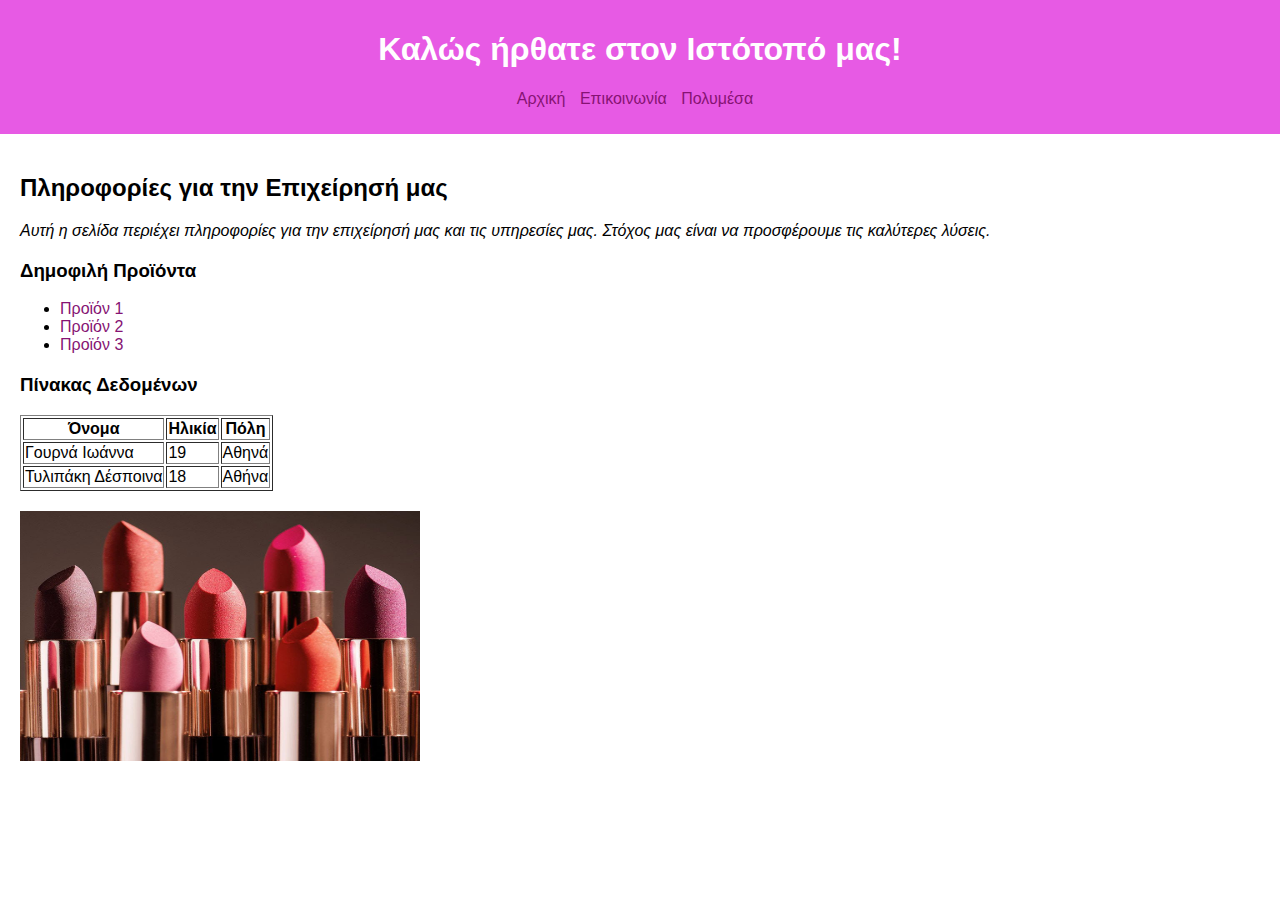
==== index.html @ 00a54bbb "Add files via upload" ====
<!DOCTYPE html>
<html lang="el">

<head>
    <meta charset="UTF-8">
    <meta name="viewport" content="width=device-width, initial-scale=1.0">
    <title>Αρχική Σελίδα</title>
    <link rel="stylesheet" href="style.css">
</head>

<body>

    <header>
        <h1>Καλώς ήρθατε στον Ιστότοπό μας!</h1>
        <nav>
            <ul>
                <li><a href="index.html">Αρχική</a></li>
                <li><a href="contact.html">Επικοινωνία</a></li>
                <li><a href="multimedia.html">Πολυμέσα</a></li>
            </ul>
        </nav>
    </header>
    <main>
        <section>
            <h2>Πληροφορίες για την Επιχείρησή μας</h2>
            <p><em>Αυτή η σελίδα περιέχει πληροφορίες για την επιχείρησή μας και τις υπηρεσίες μας. Στόχος μας είναι να
                προσφέρουμε τις καλύτερες λύσεις.</em></p>
        </section>

        <section>
            <h3>Δημοφιλή Προϊόντα</h3>
            <ul>
                <li><a href="multimedia.html">Προϊόν 1</a></li>
                <li><a href="multimedia.html">Προϊόν 2</a></li>
                <li><a href="multimedia.html">Προϊόν 3</a></li>
            </ul>
        </section>

        <section>
            <h3>Πίνακας Δεδομένων</h3>
            <table border="1">
                <thead>
                    <tr>
                        <th>Όνομα</th>
                        <th>Ηλικία</th>
                        <th>Πόλη</th>
                    </tr>
                </thead>
                <tbody>
                    <tr>
                        <td>Γουρνά Ιωάννα</td>
                        <td>19</td>
                        <td>Αθηνά</td>
                    </tr>
                    <tr>
                        <td>Τυλιπάκη Δέσποινα</td>
                        <td>18</td>
                        <td>Αθήνα</td>
                    </tr>
                </tbody>
            </table>
        </section>
        <img src="lipsticks.jpeg" width="400" height="250" alt="lipstick photo">
    </main>


</body>

</html>
---- style.css ----
body {
    font-family: Arial, sans-serif;
    margin: 0;
    padding: 0;
}

header {
    background-color: #e75ae4;
    color: white;
    padding: 10px;
    text-align: center;
}

nav ul {
    list-style-type: none;
    padding: 0;
    text-align: center;
}

nav ul li {
    display: inline;
    margin-right: 10px;
}

a {
    color: rgb(134, 19, 115);
    text-decoration: none;
}

a:hover {
    text-decoration: underline;
}

main {
    padding: 20px;
}

section {
    margin-bottom: 20px;
}

form {
    width: 100%;
    max-width: 600px;
    margin: 0 auto;
    padding: 20px;
    border: 1px solid #935151;
    background-color: #d44d95;
}

form input, form textarea {
    width: 100%;
    padding: 10px;
    margin: 5px 0;
    border: 1px solid #ccc;
}

form input[type="submit"] {
    background-color: #e75ae4;
    color: rgb(167, 38, 181);
    border: none;
    cursor: pointer;
}

form input[type="submit"]:hover {
    background-color: #e75ae4;
}

.photoss {
    width: 300px;
    height: 200px;
}
.videoo{
    width: 300px;
    height: 600px;
}
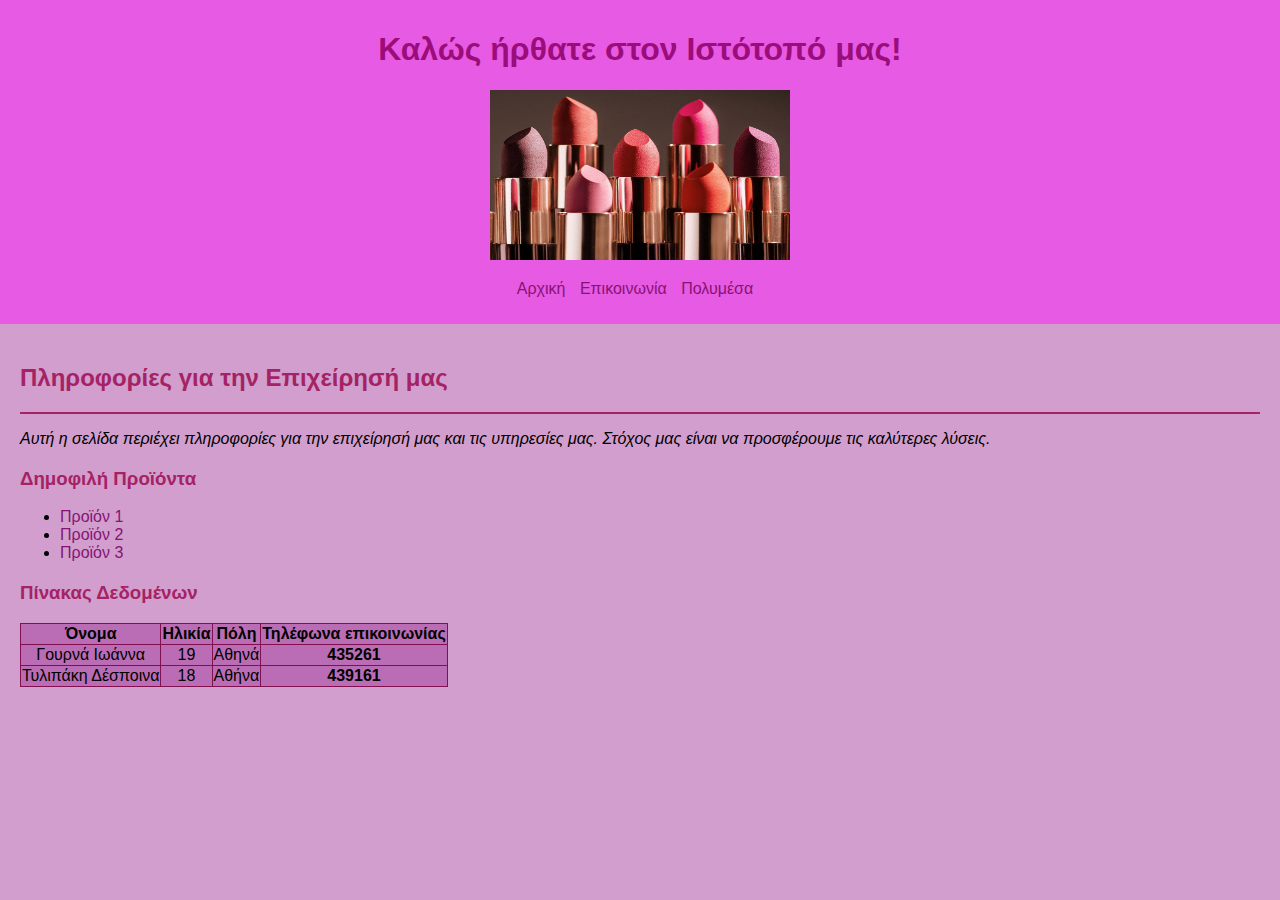
==== commit d3bfb2e8: "Add files via upload" ====
--- a/index.html
+++ b/index.html
@@ -9,9 +9,9 @@
 </head>
 
 <body>
-
     <header>
         <h1>Καλώς ήρθατε στον Ιστότοπό μας!</h1>
+        <img src="lipsticks.jpeg" width="300" height="170" alt="lipstick photo">
         <nav>
             <ul>
                 <li><a href="index.html">Αρχική</a></li>
@@ -23,6 +23,7 @@
     <main>
         <section>
             <h2>Πληροφορίες για την Επιχείρησή μας</h2>
+            <hr>
             <p><em>Αυτή η σελίδα περιέχει πληροφορίες για την επιχείρησή μας και τις υπηρεσίες μας. Στόχος μας είναι να
                 προσφέρουμε τις καλύτερες λύσεις.</em></p>
         </section>
@@ -30,20 +31,21 @@
         <section>
             <h3>Δημοφιλή Προϊόντα</h3>
             <ul>
-                <li><a href="multimedia.html">Προϊόν 1</a></li>
-                <li><a href="multimedia.html">Προϊόν 2</a></li>
-                <li><a href="multimedia.html">Προϊόν 3</a></li>
+                <li><a href="multimedia.html#purple">Προϊόν 1</a></li>
+                <li><a href="multimedia.html#red">Προϊόν 2</a></li>
+                <li><a href="multimedia.html#pink">Προϊόν 3</a></li>
             </ul>
         </section>
 
         <section>
             <h3>Πίνακας Δεδομένων</h3>
-            <table border="1">
+            <table border="1" class="pinakass">
                 <thead>
                     <tr>
                         <th>Όνομα</th>
                         <th>Ηλικία</th>
                         <th>Πόλη</th>
+                        <th>Τηλέφωνα επικοινωνίας</th>
                     </tr>
                 </thead>
                 <tbody>
@@ -51,16 +53,17 @@
                         <td>Γουρνά Ιωάννα</td>
                         <td>19</td>
                         <td>Αθηνά</td>
+                        <td><strong>435261</strong></td>
                     </tr>
                     <tr>
                         <td>Τυλιπάκη Δέσποινα</td>
                         <td>18</td>
                         <td>Αθήνα</td>
+                        <td><strong>439161</strong></td>
                     </tr>
                 </tbody>
             </table>
         </section>
-        <img src="lipsticks.jpeg" width="400" height="250" alt="lipstick photo">
     </main>
 
 
--- a/style.css
+++ b/style.css
@@ -2,13 +2,20 @@
     font-family: Arial, sans-serif;
     margin: 0;
     padding: 0;
+    background-color: #a23b9a7e;
 }
 
 header {
     background-color: #e75ae4;
-    color: white;
+    color: rgb(155, 13, 122);
     padding: 10px;
     text-align: center;
+}
+.pinakass{
+    text-align: center;
+    border-collapse: collapse;
+    background-color: #a23b9a7e;
+    border-color: #80104f;
 }
 
 nav ul {
@@ -52,7 +59,7 @@
     width: 100%;
     padding: 10px;
     margin: 5px 0;
-    border: 1px solid #ccc;
+    border: 1px solid #d343b4;
 }
 
 form input[type="submit"] {
@@ -67,10 +74,34 @@
 }
 
 .photoss {
-    width: 300px;
-    height: 200px;
-}
+    width: 300px;            
+    height: 250px;         
+    border: 5px solid #eb66e0; 
+    background: #8b3272;       
+    margin: auto;           
+    padding: 10px;        }
+    .photoss img {
+        width: 100%;   
+        height: auto;    
+    }  
 .videoo{
     width: 300px;
     height: 600px;
-}+}
+h2, h3{
+    color: #a52264; 
+}
+h4{
+    color: #80104f;
+}
+hr{
+    border: 0; 
+    height: 2px; 
+    background-color: #a52264; 
+} 
+.gender {
+    display: ;
+    
+    
+    
+}
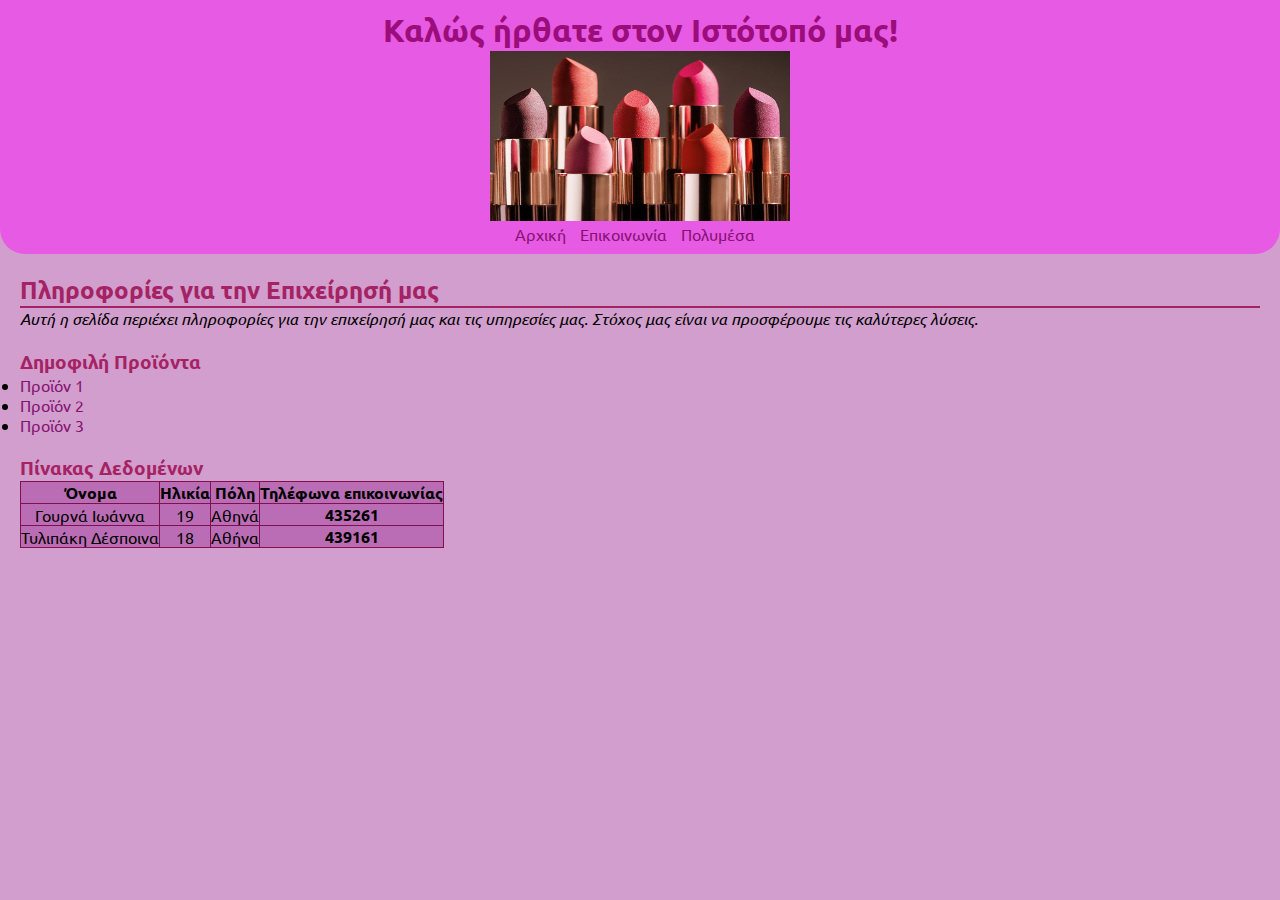
==== commit b8c21167: "Add files via upload" ====
--- a/index.html
+++ b/index.html
@@ -27,7 +27,7 @@
             <p><em>Αυτή η σελίδα περιέχει πληροφορίες για την επιχείρησή μας και τις υπηρεσίες μας. Στόχος μας είναι να
                 προσφέρουμε τις καλύτερες λύσεις.</em></p>
         </section>
-
+<br>
         <section>
             <h3>Δημοφιλή Προϊόντα</h3>
             <ul>
@@ -36,7 +36,7 @@
                 <li><a href="multimedia.html#pink">Προϊόν 3</a></li>
             </ul>
         </section>
-
+<br>
         <section>
             <h3>Πίνακας Δεδομένων</h3>
             <table border="1" class="pinakass">
--- a/style.css
+++ b/style.css
@@ -1,5 +1,16 @@
+@import url('https://fonts.googleapis.com/css?family=Ubuntu&display=swap');
+
+
+* {
+    margin: 0;
+    padding: 0;
+    box-sizing: border-box;
+}
+
+
+
 body {
-    font-family: Arial, sans-serif;
+    font-family: "Ubuntu", sans-serif;
     margin: 0;
     padding: 0;
     background-color: #a23b9a7e;
@@ -10,8 +21,10 @@
     color: rgb(155, 13, 122);
     padding: 10px;
     text-align: center;
-}
-.pinakass{
+    border-radius: 0px 0px 25px 25px;
+}
+
+.pinakass {
     text-align: center;
     border-collapse: collapse;
     background-color: #a23b9a7e;
@@ -42,66 +55,178 @@
     padding: 20px;
 }
 
-section {
-    margin-bottom: 20px;
-}
-
-form {
-    width: 100%;
-    max-width: 600px;
-    margin: 0 auto;
-    padding: 20px;
-    border: 1px solid #935151;
-    background-color: #d44d95;
-}
-
-form input, form textarea {
-    width: 100%;
+.picss {
+    display: grid;
+    grid-template-columns: repeat(auto-fit, minmax(200px, 1fr));
+    grid-gap: 10px;
+}
+
+.photoss {
+    width: 300px;
+    height: 250px;
+    border: 5px solid #eb66e0;
+    background: #8b3272;
+    margin: auto;
     padding: 10px;
-    margin: 5px 0;
-    border: 1px solid #d343b4;
-}
-
-form input[type="submit"] {
-    background-color: #e75ae4;
-    color: rgb(167, 38, 181);
-    border: none;
-    cursor: pointer;
-}
-
-form input[type="submit"]:hover {
-    background-color: #e75ae4;
-}
-
-.photoss {
-    width: 300px;            
-    height: 250px;         
-    border: 5px solid #eb66e0; 
-    background: #8b3272;       
-    margin: auto;           
-    padding: 10px;        }
-    .photoss img {
-        width: 100%;   
-        height: auto;    
-    }  
-.videoo{
+    border-radius: 10px;
+    overflow: hidden;
+
+}
+
+.photoss img {
+    width: 100%;
+    height: auto;
+}
+
+.videoo {
     width: 300px;
     height: 600px;
-}
-h2, h3{
-    color: #a52264; 
-}
-h4{
+    border: 5px solid #eb66e0;
+    border-radius: 10px;
+    object-fit: cover;
+    overflow: hidden;
+    background: #8b3272;
+    padding: 10px;
+}
+
+h2,
+h3 {
+    color: #a52264;
+}
+
+h4 {
     color: #80104f;
 }
-hr{
-    border: 0; 
-    height: 2px; 
-    background-color: #a52264; 
-} 
-.gender {
-    display: ;
-    
-    
-    
-}
+
+hr {
+    border: 0;
+    height: 2px;
+    background-color: #a52264;
+}
+
+
+.bodyy {
+    min-height: 100vh;
+    display: flex;
+    align-items: center;
+    justify-content: center;
+    padding: 25px;
+
+}
+
+.container {
+    position: relative;
+    max-width: 700px;
+    width: 100%;
+    background: #d44d95;
+    border: 1px solid #935151;
+    padding: 20px;
+    border-radius: 25px;
+    box-shadow: 0 0 15px rgba(0, 0, 0, 0.1);
+}
+
+.container h2 {
+    font-size: 1.5rem;
+    color: rgb(155, 13, 122);
+    ;
+    font-weight: 500;
+    text-align: center;
+}
+
+.container .form {
+    margin-top: 30px;
+}
+
+.form .input-box {
+    width: 100%;
+    margin-top: 20px;
+}
+
+.input-box label {
+    color: #333;
+}
+
+.form :where(.input-box input, .message-box textarea, .age-box imput) {
+    position: relative;
+    height: 50px;
+    width: 100%;
+    outline: none;
+    font-size: 1rem;
+    color: #707070;
+    margin-top: 8px;
+    border: 1px solid #ddd;
+    border-radius: 6px;
+    padding: 0 15px;
+}
+
+.input-box input:focus {
+    box-shadow: 0 1px 0 rgba(0, 0, 0, 0.1);
+}
+
+.form .age-box,
+.message-box,
+.gender-box {
+    margin-top: 20px;
+}
+
+.age-box h3 {
+    color: #333;
+    font-size: 1rem;
+    font-weight: 400;
+    margin-bottom: 8px;
+}
+
+.gender-box h3 {
+    color: #333;
+    font-size: 1rem;
+    font-weight: 500;
+    margin-bottom: 8px;
+}
+
+.form :where(.gender-option, .gender) {
+    display: flex;
+    align-items: center;
+    column-gap: 50px;
+    flex-wrap: wrap;
+}
+
+.form .gender {
+    column-gap: 5px;
+}
+
+.gender input {
+    accent-color: #642ca9;
+}
+
+.form :where(.gender input, .gender label) {
+    cursor: pointer;
+}
+
+.gender label {
+    color: #333;
+}
+
+.form button {
+    height: 55px;
+    width: 100%;
+    color: rgb(155, 13, 122);
+    background-color: #e75ae4;
+    font-size: 1rem;
+    font-weight: 400;
+    margin-top: 30px;
+    border: none;
+    border-radius: 10px;
+    cursor: pointer;
+    transition: all 0.2s ease;
+    background: #fff;
+}
+
+.form button:hover {
+    background: #fff;
+}
+
+.eikonesproiontwn {
+    display: inline-block;
+    border-bottom: 1px solid rgb(155, 13, 122);
+    padding-bottom: 2px;
+}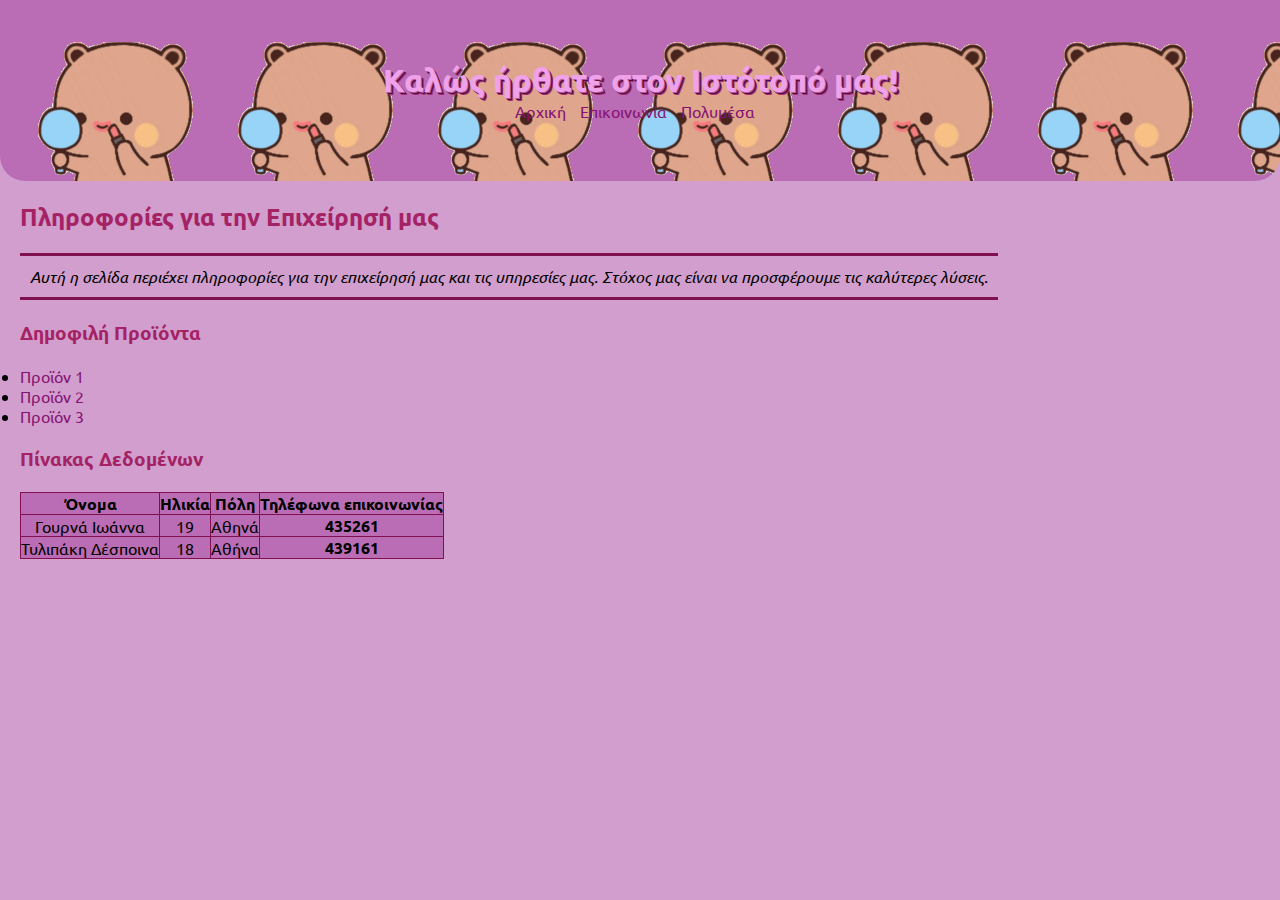
==== commit d835889f: "Add files via upload" ====
--- a/index.html
+++ b/index.html
@@ -11,7 +11,6 @@
 <body>
     <header>
         <h1>Καλώς ήρθατε στον Ιστότοπό μας!</h1>
-        <img src="lipsticks.jpeg" width="300" height="170" alt="lipstick photo">
         <nav>
             <ul>
                 <li><a href="index.html">Αρχική</a></li>
@@ -23,22 +22,22 @@
     <main>
         <section>
             <h2>Πληροφορίες για την Επιχείρησή μας</h2>
-            <hr>
+            <br>
+            <div class="exhghsh">
             <p><em>Αυτή η σελίδα περιέχει πληροφορίες για την επιχείρησή μας και τις υπηρεσίες μας. Στόχος μας είναι να
-                προσφέρουμε τις καλύτερες λύσεις.</em></p>
-        </section>
-<br>
-        <section>
+                    προσφέρουμε τις καλύτερες λύσεις.</em></p>
+                </div>
+        <br><br>
             <h3>Δημοφιλή Προϊόντα</h3>
+            <br>
             <ul>
                 <li><a href="multimedia.html#purple">Προϊόν 1</a></li>
                 <li><a href="multimedia.html#red">Προϊόν 2</a></li>
                 <li><a href="multimedia.html#pink">Προϊόν 3</a></li>
             </ul>
-        </section>
-<br>
-        <section>
+        <br>
             <h3>Πίνακας Δεδομένων</h3>
+            <br>
             <table border="1" class="pinakass">
                 <thead>
                     <tr>
@@ -65,8 +64,6 @@
             </table>
         </section>
     </main>
-
-
 </body>
 
 </html>--- a/style.css
+++ b/style.css
@@ -5,9 +5,8 @@
     margin: 0;
     padding: 0;
     box-sizing: border-box;
-}
-
-
+
+}
 
 body {
     font-family: "Ubuntu", sans-serif;
@@ -17,11 +16,38 @@
 }
 
 header {
-    background-color: #e75ae4;
-    color: rgb(155, 13, 122);
-    padding: 10px;
+    background-image: url(giphy.gif);
+    background-color: #a23b9a7e;
+    padding: 60px;
     text-align: center;
     border-radius: 0px 0px 25px 25px;
+}
+
+h1 {
+    color: #efa2ea;
+    text-shadow:
+        1px 1px 0 #b35ca1,
+        2px 2px 0 #4d0c37,
+        3px 3px 0 #a82b76;
+    animation: colorChange 3s linear infinite;
+}
+
+@keyframes colorChange {
+    0% {
+        color: rgb(237, 113, 173);
+    }
+
+    33% {
+        color: rgb(186, 59, 228);
+    }
+
+    66% {
+        color: rgb(238, 79, 224);
+    }
+
+    100% {
+        color: rgb(251, 94, 139);
+    }
 }
 
 .pinakass {
@@ -89,6 +115,13 @@
     padding: 10px;
 }
 
+.vid {
+    display: flex;
+    justify-content: center;
+    align-items: center;
+    height: 75vh;
+}
+
 h2,
 h3 {
     color: #a52264;
@@ -118,7 +151,7 @@
     position: relative;
     max-width: 700px;
     width: 100%;
-    background: #d44d95;
+    background: #de87b6b1;
     border: 1px solid #935151;
     padding: 20px;
     border-radius: 25px;
@@ -140,6 +173,11 @@
 .form .input-box {
     width: 100%;
     margin-top: 20px;
+
+}
+
+textarea {
+    resize: none;
 }
 
 .input-box label {
@@ -229,4 +267,11 @@
     display: inline-block;
     border-bottom: 1px solid rgb(155, 13, 122);
     padding-bottom: 2px;
+}
+
+.exhghsh {
+    border-top: 3px solid #80104f;
+    border-bottom: 3px solid #80104f;
+    padding: 10px;
+    display: inline-block;
 }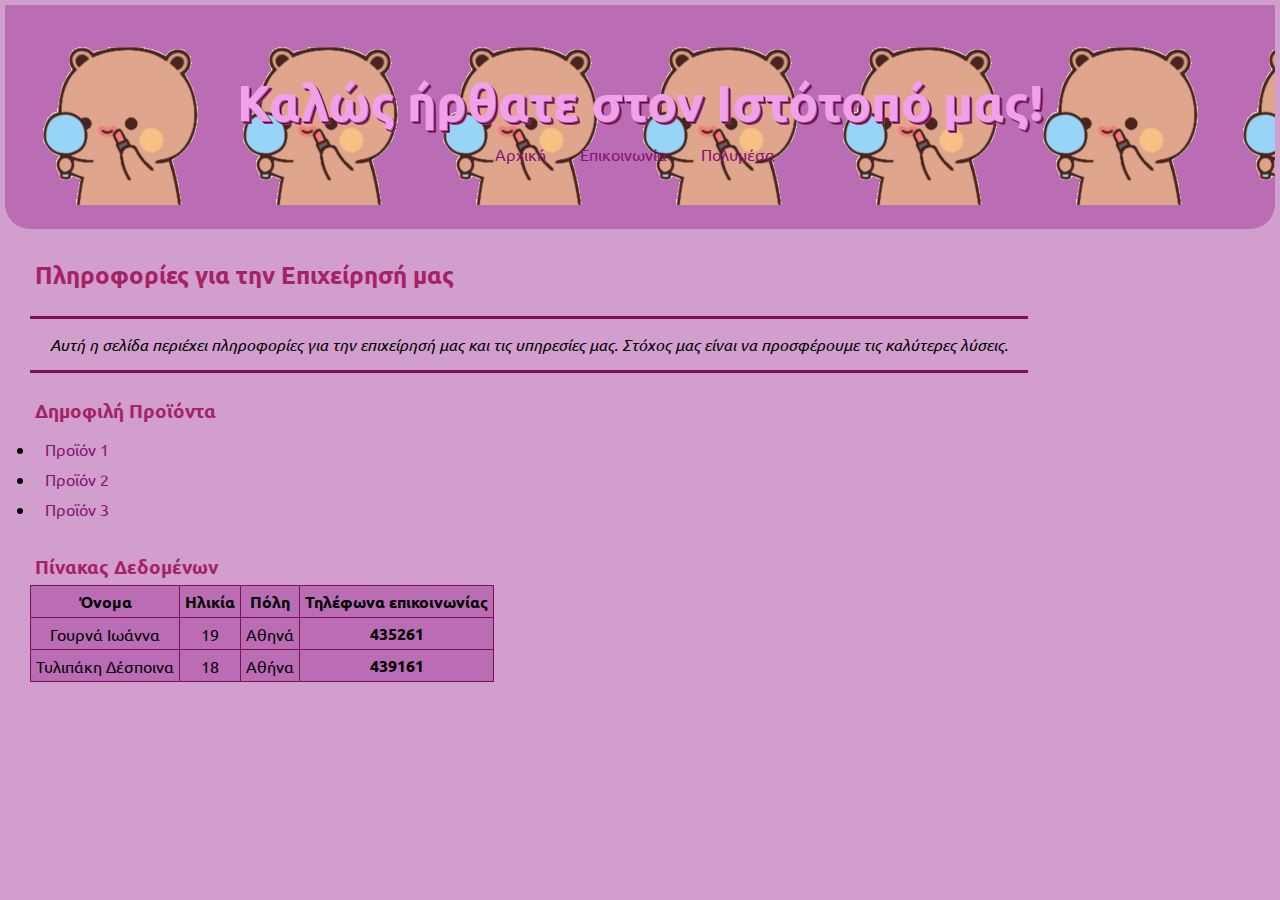
==== commit 0e3ec025: "Add files via upload" ====
--- a/index.html
+++ b/index.html
@@ -10,7 +10,7 @@
 
 <body>
     <header>
-        <h1>Καλώς ήρθατε στον Ιστότοπό μας!</h1>
+        <h1 >Καλώς ήρθατε στον Ιστότοπό μας!</h1>
         <nav>
             <ul>
                 <li><a href="index.html">Αρχική</a></li>
@@ -29,7 +29,7 @@
                 </div>
         <br><br>
             <h3>Δημοφιλή Προϊόντα</h3>
-            <br>
+           
             <ul>
                 <li><a href="multimedia.html#purple">Προϊόν 1</a></li>
                 <li><a href="multimedia.html#red">Προϊόν 2</a></li>
@@ -37,7 +37,7 @@
             </ul>
         <br>
             <h3>Πίνακας Δεδομένων</h3>
-            <br>
+            
             <table border="1" class="pinakass">
                 <thead>
                     <tr>
--- a/style.css
+++ b/style.css
@@ -5,7 +5,8 @@
     margin: 0;
     padding: 0;
     box-sizing: border-box;
-
+    justify-content: space-between;
+    padding: 5px;
 }
 
 body {
@@ -22,8 +23,18 @@
     text-align: center;
     border-radius: 0px 0px 25px 25px;
 }
+nav ul {
+    transition: transform 0.3s ease;
+
+}
+
+nav ul:hover {
+    transform: translateY(-10px);
+}
+
 
 h1 {
+    font-size: 50px;
     color: #efa2ea;
     text-shadow:
         1px 1px 0 #b35ca1,
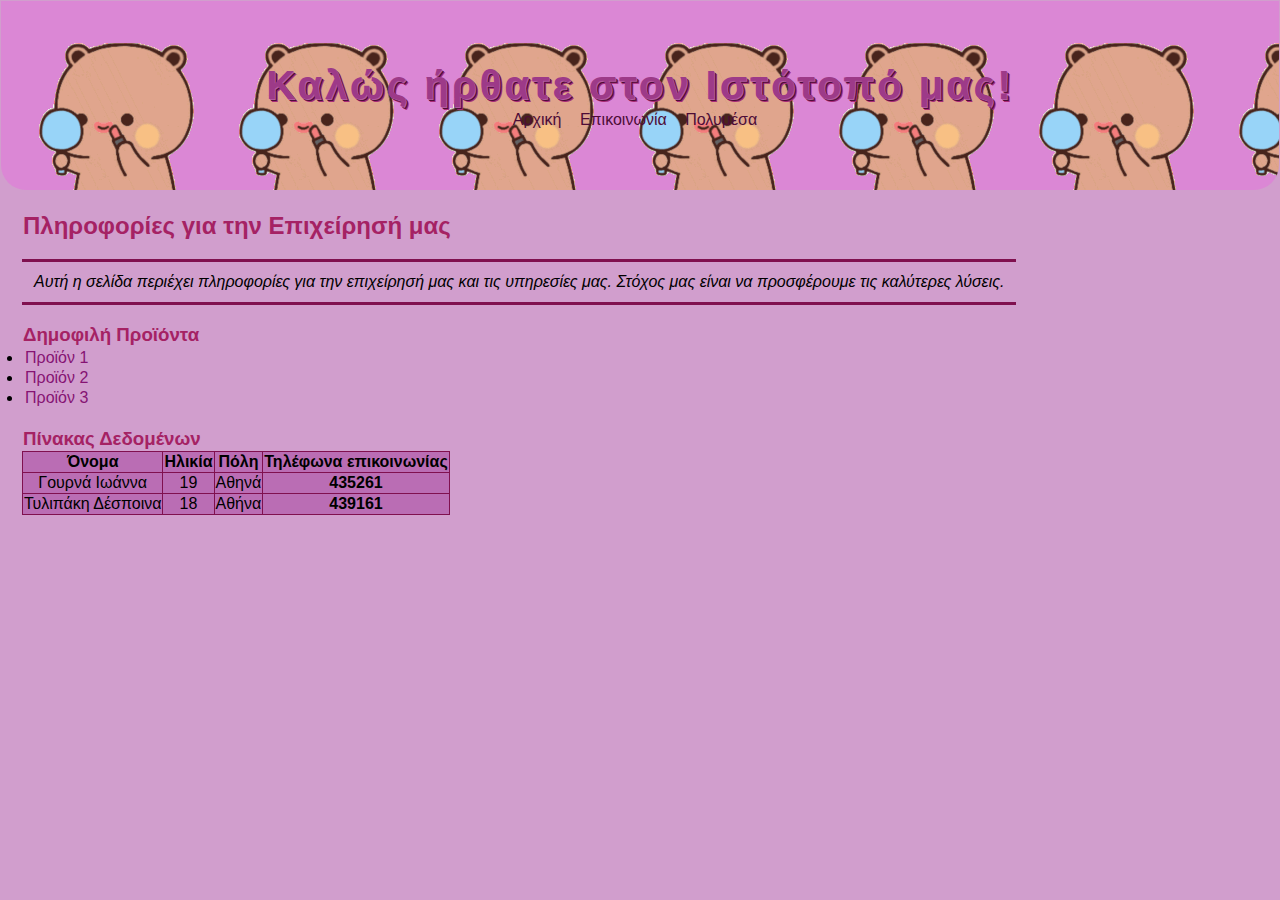
==== commit 5e8fd8b5: "Add files via upload" ====
--- a/index.html
+++ b/index.html
@@ -7,10 +7,11 @@
     <title>Αρχική Σελίδα</title>
     <link rel="stylesheet" href="style.css">
 </head>
-
 <body>
     <header>
-        <h1 >Καλώς ήρθατε στον Ιστότοπό μας!</h1>
+        <div class="glitch-wrapper">
+        <h1 class="glitch" data-glitch="Καλώς ήρθατε στον Ιστότοπό μας!">Καλώς ήρθατε στον Ιστότοπό μας!</h1>
+    </div>
         <nav>
             <ul>
                 <li><a href="index.html">Αρχική</a></li>
--- a/style.css
+++ b/style.css
@@ -1,4 +1,95 @@
-@import url('https://fonts.googleapis.com/css?family=Ubuntu&display=swap');
+.glitch-wrapper {
+    width: 100%;
+    height: 100%;
+    display: flex;
+    align-items: center;
+    justify-content: center;
+    text-align: center;
+  }
+  
+  .glitch {
+    position: relative;
+    font-size: 40px;
+    font-weight: bold;
+    color: #9d3a88;
+    letter-spacing: 3px;
+  }
+  
+  .glitch::before,
+  .glitch::after {
+    content: attr(data-glitch);
+    position: absolute;
+    top: 0;
+    left: 0;
+    width: 100%;
+    height: 100%;
+  }
+  
+  .glitch::before {
+    left: 2px;
+    text-shadow: -2px 0 #f90ebe;
+    clip: rect(44px, 450px, 56px, 0);
+    animation: glitch-anim 5s infinite linear alternate-reverse;
+  }
+  
+  .glitch::after {
+    left: -2px;
+    text-shadow: -2px 0 #f70a5d;
+    clip: rect(44px, 450px, 56px, 0);
+    animation: glitch-anim2 5s infinite linear alternate-reverse;
+  }
+  
+  @keyframes glitch-anim {
+    0% {
+      clip: rect(31px, 9999px, 94px, 0);
+      transform: skew(0.85deg);
+    }
+    5% {
+      clip: rect(70px, 9999px, 78px, 0);
+      transform: skew(0.85deg);
+    }
+    10% {
+      clip: rect(21px, 9999px, 59px, 0);
+      transform: skew(0.3deg);
+    }
+    /* Add more keyframes as needed */
+    100% {
+      clip: rect(91px, 9999px, 61px, 0);
+      transform: skew(0.63deg);
+    }
+  }
+  
+  @keyframes glitch-anim2 {
+    0% {
+      clip: rect(65px, 9999px, 99px, 0);
+      transform: skew(0.13deg);
+    }
+    5% {
+      clip: rect(32px, 9999px, 54px, 0);
+      transform: skew(0.6deg);
+    }
+    10% {
+      clip: rect(94px, 9999px, 75px, 0);
+      transform: skew(0.97deg);
+    }
+    /* Add more keyframes as needed */
+    100% {
+      clip: rect(90px, 9999px, 67px, 0);
+      transform: skew(0.4deg);
+    }
+  }
+
+
+
+
+
+
+
+
+
+
+
+@import url('https://www.fontsquirrel.com/fonts/computer-modern');
 
 
 * {
@@ -6,7 +97,7 @@
     padding: 0;
     box-sizing: border-box;
     justify-content: space-between;
-    padding: 5px;
+    padding: 1px;
 }
 
 body {
@@ -18,18 +109,37 @@
 
 header {
     background-image: url(giphy.gif);
-    background-color: #a23b9a7e;
+    background-color: #dd82d6d4;
     padding: 60px;
     text-align: center;
     border-radius: 0px 0px 25px 25px;
 }
+nav {
+    position: relative; 
+}
+
 nav ul {
-    transition: transform 0.3s ease;
-
+    transition: transform 0.3s ease, background-color 0.3s ease; 
+    padding: 10px; 
 }
 
 nav ul:hover {
-    transform: translateY(-10px);
+    transform: translateY(-10px) scale(1.05); 
+}
+
+nav ul li {
+    display: inline-block; 
+}
+
+nav ul li a {
+    text-decoration: none; 
+    color: #4d0c37; 
+    transition: color 0.3s ease; 
+}
+
+nav ul li a:hover {
+    color: #9a1741; 
+    cursor: pointer; 
 }
 
 
@@ -98,6 +208,10 @@
     grid-gap: 10px;
 }
 
+.photoss:hover{
+    transform: scale(1.5);
+}
+
 .photoss {
     width: 300px;
     height: 250px;
@@ -106,7 +220,8 @@
     margin: auto;
     padding: 10px;
     border-radius: 10px;
-    overflow: hidden;
+    transition: transform 0.3s ease;
+
 
 }
 
@@ -278,6 +393,7 @@
     display: inline-block;
     border-bottom: 1px solid rgb(155, 13, 122);
     padding-bottom: 2px;
+    overflow: hidden;
 }
 
 .exhghsh {
@@ -285,4 +401,4 @@
     border-bottom: 3px solid #80104f;
     padding: 10px;
     display: inline-block;
-}+}
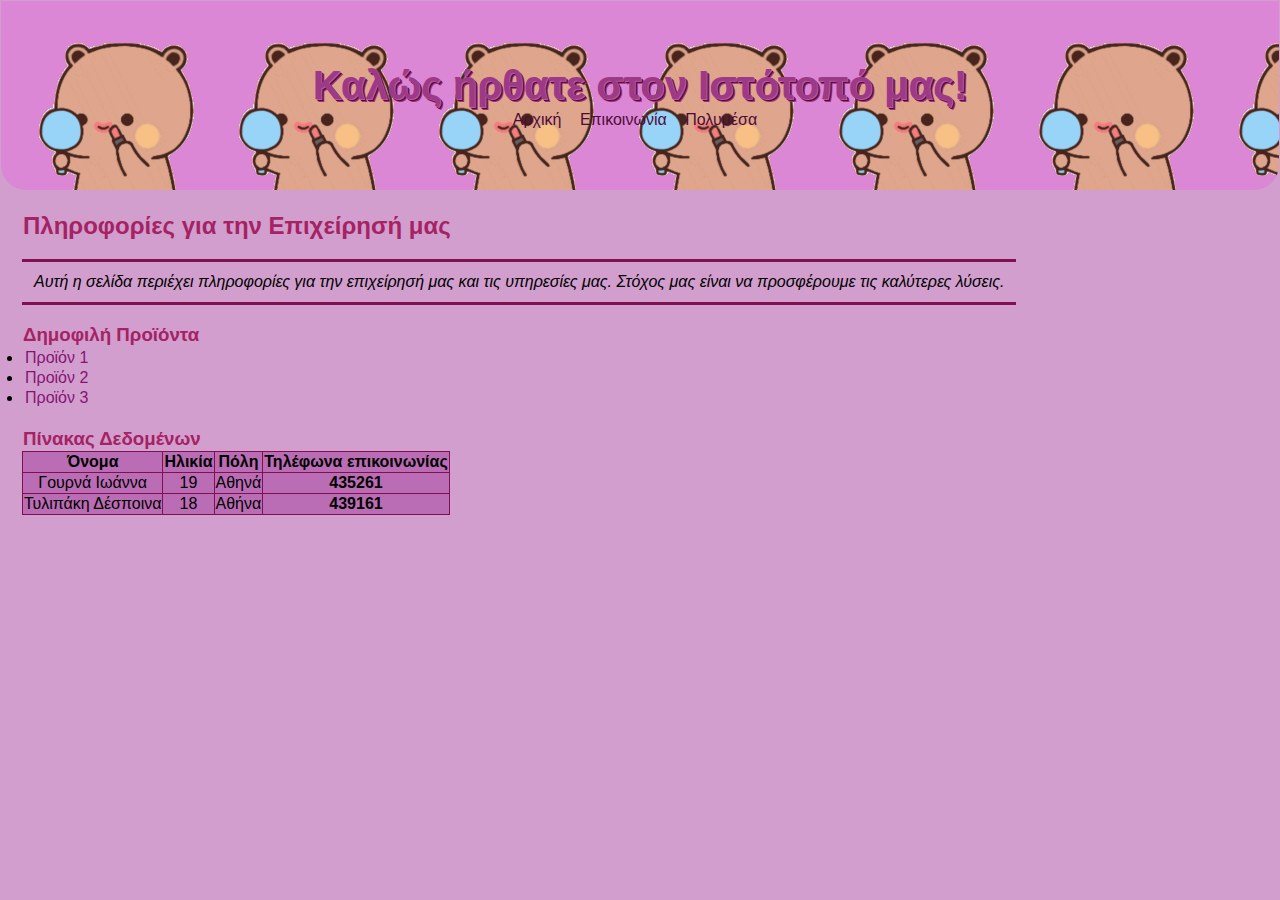
==== commit 4ce652a1: "Update and rename index.html to  index.html" ====
--- a/index.html
+++ b/index.html
@@ -67,4 +67,4 @@
     </main>
 </body>
 
-</html>+</html>
--- a/style.css
+++ b/style.css
@@ -1,3 +1,5 @@
+@import url('https://www.fontsquirrel.com/fonts/computer-modern');
+
 .glitch-wrapper {
     width: 100%;
     height: 100%;
@@ -12,7 +14,6 @@
     font-size: 40px;
     font-weight: bold;
     color: #9d3a88;
-    letter-spacing: 3px;
   }
   
   .glitch::before,
@@ -78,19 +79,6 @@
       transform: skew(0.4deg);
     }
   }
-
-
-
-
-
-
-
-
-
-
-
-@import url('https://www.fontsquirrel.com/fonts/computer-modern');
-
 
 * {
     margin: 0;
@@ -231,8 +219,8 @@
 }
 
 .videoo {
-    width: 300px;
-    height: 600px;
+    width: 900px;
+    height: 500px;
     border: 5px solid #eb66e0;
     border-radius: 10px;
     object-fit: cover;
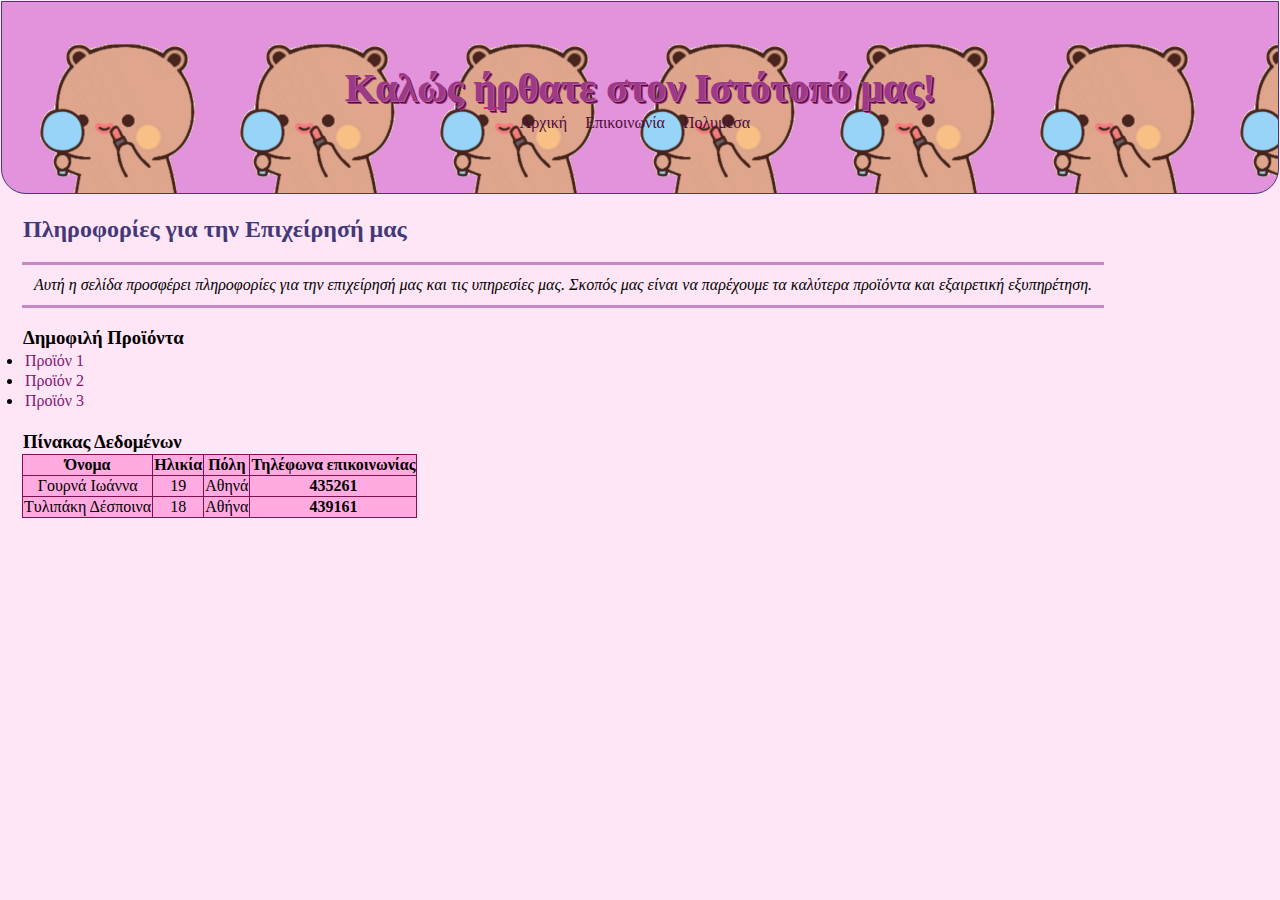
==== commit d71d0a55: "Add files via upload" ====
--- a/index.html
+++ b/index.html
@@ -7,11 +7,12 @@
     <title>Αρχική Σελίδα</title>
     <link rel="stylesheet" href="style.css">
 </head>
+
 <body>
     <header>
         <div class="glitch-wrapper">
-        <h1 class="glitch" data-glitch="Καλώς ήρθατε στον Ιστότοπό μας!">Καλώς ήρθατε στον Ιστότοπό μας!</h1>
-    </div>
+            <h1 class="glitch" data-glitch="Καλώς ήρθατε στον Ιστότοπό μας!">Καλώς ήρθατε στον Ιστότοπό μας!</h1>
+        </div>
         <nav>
             <ul>
                 <li><a href="index.html">Αρχική</a></li>
@@ -25,20 +26,20 @@
             <h2>Πληροφορίες για την Επιχείρησή μας</h2>
             <br>
             <div class="exhghsh">
-            <p><em>Αυτή η σελίδα περιέχει πληροφορίες για την επιχείρησή μας και τις υπηρεσίες μας. Στόχος μας είναι να
-                    προσφέρουμε τις καλύτερες λύσεις.</em></p>
-                </div>
-        <br><br>
+                <p><em>Αυτή η σελίδα προσφέρει πληροφορίες για την επιχείρησή μας και τις υπηρεσίες μας. Σκοπός μας
+                        είναι να παρέχουμε τα καλύτερα προϊόντα και εξαιρετική εξυπηρέτηση.</em></p>
+            </div>
+            <br><br>
             <h3>Δημοφιλή Προϊόντα</h3>
-           
+
             <ul>
                 <li><a href="multimedia.html#purple">Προϊόν 1</a></li>
                 <li><a href="multimedia.html#red">Προϊόν 2</a></li>
                 <li><a href="multimedia.html#pink">Προϊόν 3</a></li>
             </ul>
-        <br>
+            <br>
             <h3>Πίνακας Δεδομένων</h3>
-            
+
             <table border="1" class="pinakass">
                 <thead>
                     <tr>
@@ -67,4 +68,4 @@
     </main>
 </body>
 
-</html>
+</html>--- a/style.css
+++ b/style.css
@@ -1,98 +1,19 @@
-@import url('https://www.fontsquirrel.com/fonts/computer-modern');
-
-.glitch-wrapper {
-    width: 100%;
-    height: 100%;
-    display: flex;
-    align-items: center;
-    justify-content: center;
-    text-align: center;
-  }
-  
-  .glitch {
-    position: relative;
-    font-size: 40px;
-    font-weight: bold;
-    color: #9d3a88;
-  }
-  
-  .glitch::before,
-  .glitch::after {
-    content: attr(data-glitch);
-    position: absolute;
-    top: 0;
-    left: 0;
-    width: 100%;
-    height: 100%;
-  }
-  
-  .glitch::before {
-    left: 2px;
-    text-shadow: -2px 0 #f90ebe;
-    clip: rect(44px, 450px, 56px, 0);
-    animation: glitch-anim 5s infinite linear alternate-reverse;
-  }
-  
-  .glitch::after {
-    left: -2px;
-    text-shadow: -2px 0 #f70a5d;
-    clip: rect(44px, 450px, 56px, 0);
-    animation: glitch-anim2 5s infinite linear alternate-reverse;
-  }
-  
-  @keyframes glitch-anim {
-    0% {
-      clip: rect(31px, 9999px, 94px, 0);
-      transform: skew(0.85deg);
-    }
-    5% {
-      clip: rect(70px, 9999px, 78px, 0);
-      transform: skew(0.85deg);
-    }
-    10% {
-      clip: rect(21px, 9999px, 59px, 0);
-      transform: skew(0.3deg);
-    }
-    /* Add more keyframes as needed */
-    100% {
-      clip: rect(91px, 9999px, 61px, 0);
-      transform: skew(0.63deg);
-    }
-  }
-  
-  @keyframes glitch-anim2 {
-    0% {
-      clip: rect(65px, 9999px, 99px, 0);
-      transform: skew(0.13deg);
-    }
-    5% {
-      clip: rect(32px, 9999px, 54px, 0);
-      transform: skew(0.6deg);
-    }
-    10% {
-      clip: rect(94px, 9999px, 75px, 0);
-      transform: skew(0.97deg);
-    }
-    /* Add more keyframes as needed */
-    100% {
-      clip: rect(90px, 9999px, 67px, 0);
-      transform: skew(0.4deg);
-    }
-  }
-
 * {
     margin: 0;
     padding: 0;
     box-sizing: border-box;
-    justify-content: space-between;
     padding: 1px;
+    font-family: 'Georgia', serif;
+}
+
+main {
+    padding: 20px;
 }
 
 body {
-    font-family: "Ubuntu", sans-serif;
     margin: 0;
     padding: 0;
-    background-color: #a23b9a7e;
+    background-color: #FFE6F7;
 }
 
 header {
@@ -101,39 +22,11 @@
     padding: 60px;
     text-align: center;
     border-radius: 0px 0px 25px 25px;
-}
-nav {
-    position: relative; 
-}
-
-nav ul {
-    transition: transform 0.3s ease, background-color 0.3s ease; 
-    padding: 10px; 
-}
-
-nav ul:hover {
-    transform: translateY(-10px) scale(1.05); 
-}
-
-nav ul li {
-    display: inline-block; 
-}
-
-nav ul li a {
-    text-decoration: none; 
-    color: #4d0c37; 
-    transition: color 0.3s ease; 
-}
-
-nav ul li a:hover {
-    color: #9a1741; 
-    cursor: pointer; 
-}
-
+    border: 1px solid #433878;
+}
 
 h1 {
-    font-size: 50px;
-    color: #efa2ea;
+    color: #433878;
     text-shadow:
         1px 1px 0 #b35ca1,
         2px 2px 0 #4d0c37,
@@ -141,6 +34,124 @@
     animation: colorChange 3s linear infinite;
 }
 
+h2,
+h3 
+h4 {
+    color: #433878;
+}
+
+.glitch-wrapper {
+    width: 100%;
+    height: 100%;
+    display: flex;
+    align-items: center;
+    justify-content: center;
+    text-align: center;
+}
+
+.glitch {
+    position: relative;
+    font-size: 40px;
+    font-weight: bold;
+    color: #9d3a88;
+}
+
+.glitch::before,
+.glitch::after {
+    content: attr(data-glitch);
+    position: absolute;
+    top: 0;
+    left: 0;
+    width: 100%;
+    height: 100%;
+}
+
+.glitch::before {
+    left: 2px;
+    text-shadow: -2px 0 #f90ebe;
+    clip: rect(44px, 450px, 56px, 0);
+    animation: glitch-anim 5s infinite linear alternate-reverse;
+}
+
+.glitch::after {
+    left: -2px;
+    text-shadow: -2px 0 #f70a5d;
+    clip: rect(44px, 450px, 56px, 0);
+    animation: glitch-anim2 5s infinite linear alternate-reverse;
+}
+
+@keyframes glitch-anim {
+    0% {
+        clip: rect(31px, 9999px, 94px, 0);
+        transform: skew(0.85deg);
+    }
+
+    5% {
+        clip: rect(70px, 9999px, 78px, 0);
+        transform: skew(0.85deg);
+    }
+
+    10% {
+        clip: rect(21px, 9999px, 59px, 0);
+        transform: skew(0.3deg);
+    }
+
+    100% {
+        clip: rect(91px, 9999px, 61px, 0);
+        transform: skew(0.63deg);
+    }
+}
+
+@keyframes glitch-anim2 {
+    0% {
+        clip: rect(65px, 9999px, 99px, 0);
+        transform: skew(0.13deg);
+    }
+
+    5% {
+        clip: rect(32px, 9999px, 54px, 0);
+        transform: skew(0.6deg);
+    }
+
+    10% {
+        clip: rect(94px, 9999px, 75px, 0);
+        transform: skew(0.97deg);
+    }
+
+    100% {
+        clip: rect(90px, 9999px, 67px, 0);
+        transform: skew(0.4deg);
+    }
+}
+
+nav {
+    position: relative;
+}
+
+nav ul {
+    transition: transform 0.3s ease, background-color 0.3s ease;
+    padding: 10px;
+}
+
+nav ul:hover {
+    transform: translateY(-10px) scale(1.05);
+}
+
+nav ul li {
+    display: inline-block;
+}
+
+nav ul li a {
+    text-decoration: none;
+    color: #4d0c37;
+    transition: color 0.3s ease;
+}
+
+nav ul li a:hover {
+    color: #9a1741;
+    cursor: pointer;
+}
+
 @keyframes colorChange {
     0% {
         color: rgb(237, 113, 173);
@@ -162,7 +173,7 @@
 .pinakass {
     text-align: center;
     border-collapse: collapse;
-    background-color: #a23b9a7e;
+    background-color: #FFABE1;
     border-color: #80104f;
 }
 
@@ -184,10 +195,6 @@
 
 a:hover {
     text-decoration: underline;
-}
-
-main {
-    padding: 20px;
 }
 
 .picss {
@@ -196,7 +203,7 @@
     grid-gap: 10px;
 }
 
-.photoss:hover{
+.photoss:hover {
     transform: scale(1.5);
 }
 
@@ -209,8 +216,6 @@
     padding: 10px;
     border-radius: 10px;
     transition: transform 0.3s ease;
-
-
 }
 
 .photoss img {
@@ -234,15 +239,13 @@
     justify-content: center;
     align-items: center;
     height: 75vh;
+    margin-top: 30px;
 }
 
 h2,
-h3 {
-    color: #a52264;
-}
-
+h3 
 h4 {
-    color: #80104f;
+    color: #433878;
 }
 
 hr {
@@ -265,7 +268,7 @@
     position: relative;
     max-width: 700px;
     width: 100%;
-    background: #de87b6b1;
+    background: #FFABE1;
     border: 1px solid #935151;
     padding: 20px;
     border-radius: 25px;
@@ -274,9 +277,8 @@
 
 .container h2 {
     font-size: 1.5rem;
-    color: rgb(155, 13, 122);
-    ;
-    font-weight: 500;
+    color: #433878;
+    font-weight: 600;
     text-align: center;
 }
 
@@ -284,6 +286,11 @@
     margin-top: 30px;
 }
 
+.form .full-name {
+    display: flex;
+    column-gap: 15px;
+}
+
 .form .input-box {
     width: 100%;
     margin-top: 20px;
@@ -298,7 +305,7 @@
     color: #333;
 }
 
-.form :where(.input-box input, .message-box textarea, .age-box imput) {
+.form :where(.input-box input, .message-box textarea, #age) {
     position: relative;
     height: 50px;
     width: 100%;
@@ -308,7 +315,7 @@
     margin-top: 8px;
     border: 1px solid #ddd;
     border-radius: 6px;
-    padding: 0 15px;
+    padding: 15px;
 }
 
 .input-box input:focus {
@@ -321,18 +328,8 @@
     margin-top: 20px;
 }
 
-.age-box h3 {
-    color: #333;
-    font-size: 1rem;
-    font-weight: 400;
-    margin-bottom: 8px;
-}
-
-.gender-box h3 {
-    color: #333;
-    font-size: 1rem;
-    font-weight: 500;
-    margin-bottom: 8px;
+.message-text {
+    text-align: bottom;
 }
 
 .form :where(.gender-option, .gender) {
@@ -346,22 +343,22 @@
     column-gap: 5px;
 }
 
+.gender-option {
+    margin-top: 2.5px;
+}
+
 .gender input {
-    accent-color: #642ca9;
+    accent-color: #433878;
 }
 
 .form :where(.gender input, .gender label) {
     cursor: pointer;
 }
 
-.gender label {
-    color: #333;
-}
-
 .form button {
     height: 55px;
     width: 100%;
-    color: rgb(155, 13, 122);
+    color: #433878;
     background-color: #e75ae4;
     font-size: 1rem;
     font-weight: 400;
@@ -385,8 +382,8 @@
 }
 
 .exhghsh {
-    border-top: 3px solid #80104f;
-    border-bottom: 3px solid #80104f;
+    border-top: 3px solid #C689C6;
+    border-bottom: 3px solid #C689C6;
     padding: 10px;
     display: inline-block;
-}
+}